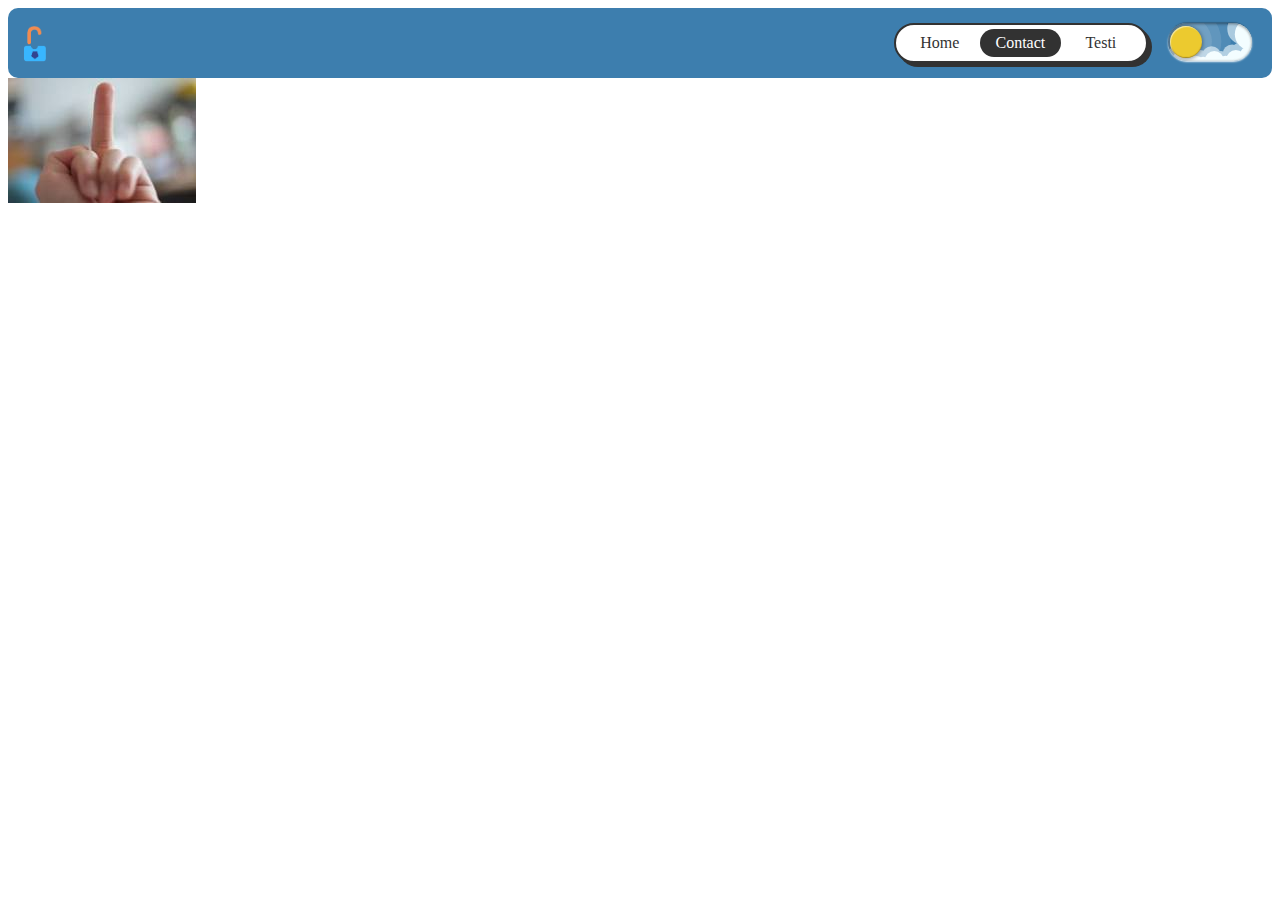
==== contact.html @ 07e21311 "1.0.2" ====
<!DOCTYPE html>
<html lang="en">

<head>
    <meta charset="UTF-8">
    <meta name="viewport" content="width=device-width, initial-scale=1.0">
    <link rel="icon" href="/img/logo.png" type="image/x-icon">
    <title>Jasa Informatika</title>
    <link href="/css/style.css" rel="stylesheet">
    <script src="/js/app.js"></script>
</head>

<body>
    <header class="header">
        <img class="logo" src="/img/icon.png" alt="" height="50" width="50">
        <div class="header-container">

            </div>
            <div class="dark-mode-button">
                <label class="theme-switch">
                    <input id="theme-switch" type="checkbox" class="theme-switch__checkbox">
                    <div class="theme-switch__container">
                        <div class="theme-switch__clouds"></div>
                        <div class="theme-switch__stars-container">
                            <svg xmlns="http://www.w3.org/2000/svg" viewBox="0 0 144 55" fill="none">
                                <path fill-rule="evenodd" clip-rule="evenodd"
                                    d="M135.831 3.00688C135.055 3.85027 134.111 4.29946 133 4.35447C134.111 4.40947 135.055 4.85867 135.831 5.71123C136.607 6.55462 136.996 7.56303 136.996 8.72727C136.996 7.95722 137.172 7.25134 137.525 6.59129C137.886 5.93124 138.372 5.39954 138.98 5.00535C139.598 4.60199 140.268 4.39114 141 4.35447C139.88 4.2903 138.936 3.85027 138.16 3.00688C137.384 2.16348 136.996 1.16425 136.996 0C136.996 1.16425 136.607 2.16348 135.831 3.00688ZM31 23.3545C32.1114 23.2995 33.0551 22.8503 33.8313 22.0069C34.6075 21.1635 34.9956 20.1642 34.9956 19C34.9956 20.1642 35.3837 21.1635 36.1599 22.0069C36.9361 22.8503 37.8798 23.2903 39 23.3545C38.2679 23.3911 37.5976 23.602 36.9802 24.0053C36.3716 24.3995 35.8864 24.9312 35.5248 25.5913C35.172 26.2513 34.9956 26.9572 34.9956 27.7273C34.9956 26.563 34.6075 25.5546 33.8313 24.7112C33.0551 23.8587 32.1114 23.4095 31 23.3545ZM0 36.3545C1.11136 36.2995 2.05513 35.8503 2.83131 35.0069C3.6075 34.1635 3.99559 33.1642 3.99559 32C3.99559 33.1642 4.38368 34.1635 5.15987 35.0069C5.93605 35.8503 6.87982 36.2903 8 36.3545C7.26792 36.3911 6.59757 36.602 5.98015 37.0053C5.37155 37.3995 4.88644 37.9312 4.52481 38.5913C4.172 39.2513 3.99559 39.9572 3.99559 40.7273C3.99559 39.563 3.6075 38.5546 2.83131 37.7112C2.05513 36.8587 1.11136 36.4095 0 36.3545ZM56.8313 24.0069C56.0551 24.8503 55.1114 25.2995 54 25.3545C55.1114 25.4095 56.0551 25.8587 56.8313 26.7112C57.6075 27.5546 57.9956 28.563 57.9956 29.7273C57.9956 28.9572 58.172 28.2513 58.5248 27.5913C58.8864 26.9312 59.3716 26.3995 59.9802 26.0053C60.5976 25.602 61.2679 25.3911 62 25.3545C60.8798 25.2903 59.9361 24.8503 59.1599 24.0069C58.3837 23.1635 57.9956 22.1642 57.9956 21C57.9956 22.1642 57.6075 23.1635 56.8313 24.0069ZM81 25.3545C82.1114 25.2995 83.0551 24.8503 83.8313 24.0069C84.6075 23.1635 84.9956 22.1642 84.9956 21C84.9956 22.1642 85.3837 23.1635 86.1599 24.0069C86.9361 24.8503 87.8798 25.2903 89 25.3545C88.2679 25.3911 87.5976 25.602 86.9802 26.0053C86.3716 26.3995 85.8864 26.9312 85.5248 27.5913C85.172 28.2513 84.9956 28.9572 84.9956 29.7273C84.9956 28.563 84.6075 27.5546 83.8313 26.7112C83.0551 25.8587 82.1114 25.4095 81 25.3545ZM136 36.3545C137.111 36.2995 138.055 35.8503 138.831 35.0069C139.607 34.1635 139.996 33.1642 139.996 32C139.996 33.1642 140.384 34.1635 141.16 35.0069C141.936 35.8503 142.88 36.2903 144 36.3545C143.268 36.3911 142.598 36.602 141.98 37.0053C141.372 37.3995 140.886 37.9312 140.525 38.5913C140.172 39.2513 139.996 39.9572 139.996 40.7273C139.996 39.563 139.607 38.5546 138.831 37.7112C138.055 36.8587 137.111 36.4095 136 36.3545ZM101.831 49.0069C101.055 49.8503 100.111 50.2995 99 50.3545C100.111 50.4095 101.055 50.8587 101.831 51.7112C102.607 52.5546 102.996 53.563 102.996 54.7273C102.996 53.9572 103.172 53.2513 103.525 52.5913C103.886 51.9312 104.372 51.3995 104.98 51.0053C105.598 50.602 106.268 50.3911 107 50.3545C105.88 50.2903 104.936 49.8503 104.16 49.0069C103.384 48.1635 102.996 47.1642 102.996 46C102.996 47.1642 102.607 48.1635 101.831 49.0069Z"
                                    fill="currentColor"></path>
                            </svg>
                        </div>
                        <div class="theme-switch__circle-container">
                            <div class="theme-switch__sun-moon-container">
                                <div class="theme-switch__moon">
                                    <div class="theme-switch__spot"></div>
                                    <div class="theme-switch__spot"></div>
                                    <div class="theme-switch__spot"></div>
                                </div>
                            </div>
                        </div>
                    </div>
                </label>
            </div><div class="option-button">
                <div class="wrapper">
                    <div class="option" id="homeBtn">
                        <input class="input" type="radio" name="btn" value="option1" >
                        <label class="btn">
                            <span class="span">Home</span>
                        </label>
                    </div>
                    <div class="option" id="contactBtn">
                        <input class="input" type="radio" name="btn" value="option2" checked>
                        <label class="btn">
                            <span class="span">Contact</span>
                        </label>
                    </div>
                    <div class="option" id="testiBtn">
                        <input class="input" type="radio" name="btn" value="option3">
                        <label class="btn">
                            <span class="span">Testi</span>
                        </label>
                    </div>
                </div>
            </div>
            
        </div>
        
        <!--SCRIPT OPSI HEADER  -->
    <script>
        document.getElementById("homeBtn").addEventListener("click", function() {
            window.location.href = "home.html";
        });
    
        document.getElementById("contactBtn").addEventListener("click", function() {
            window.location.href = "contact.html";
        });
    
        document.getElementById("testiBtn").addEventListener("click", function() {
            window.location.href = "testi.html";
        });
    </script>
    
    </header>
     <img src="[data-uri]">
</body>

</html>
---- css/style.css ----
.dark-mode {
    background-color: #1D1F2C;
    color: #ffffff;
}

.header {
    height: 70px;
    background-color: #3D7EAE;
    border-radius: 10px;
}

.header-container {
    float: right;
}

.logo {
    margin-right: 20px;
    margin-top: 10px;
}

.option-button {
    float: right;
    margin-right: 20px;

}

.wrapper {
    --font-color-dark: #323232;
    --font-color-light: #FFF;
    --bg-color: #fff;
    --main-color: #323232;
    position: relative;
    width: 250px;
    height: 36px;
    background-color: var(--bg-color);
    border: 2px solid var(--main-color);
    border-radius: 34px;
    display: flex;
    flex-direction: row;
    box-shadow: 4px 4px var(--main-color);
    margin-top: 15px;
}

.option {
    width: 80.5px;
    height: 28px;
    position: relative;
    top: 4px;
    left: 4px;
}

.input {
    width: 100%;
    height: 100%;
    position: absolute;
    left: 0;
    top: 0;
    appearance: none;
    cursor: pointer;
}

.btn {
    width: 100%;
    height: 100%;
    background-color: var(--bg-color);
    border-radius: 50px;
    display: flex;
    justify-content: center;
    align-items: center;
}

.span {
    color: var(--font-color-dark);
}

.input:checked+.btn {
    background-color: var(--main-color);
}

.input:checked+.btn .span {
    color: var(--font-color-light);
}

.dark-mode-button {
    float: right;
    margin-right: 20px;
    margin-top: 15px;
}

.theme-switch {
    --toggle-size: 15px;
    /* the size is adjusted using font-size,
       this is not transform scale,
       so you can choose any size */
    --container-width: 5.625em;
    --container-height: 2.5em;
    --container-radius: 6.25em;
    /* radius 0 - minecraft mode :) */
    --container-light-bg: #3D7EAE;
    --container-night-bg: #1D1F2C;
    --circle-container-diameter: 3.375em;
    --sun-moon-diameter: 2.125em;
    --sun-bg: #ECCA2F;
    --moon-bg: #C4C9D1;
    --spot-color: #959DB1;
    --circle-container-offset: calc((var(--circle-container-diameter) - var(--container-height)) / 2 * -1);
    --stars-color: #fff;
    --clouds-color: #F3FDFF;
    --back-clouds-color: #AACADF;
    --transition: .5s cubic-bezier(0, -0.02, 0.4, 1.25);
    --circle-transition: .3s cubic-bezier(0, -0.02, 0.35, 1.17);
}

.theme-switch,
.theme-switch *,
.theme-switch *::before,
.theme-switch *::after {
    -webkit-box-sizing: border-box;
    box-sizing: border-box;
    margin: 0;
    padding: 0;
    font-size: var(--toggle-size);
}

.theme-switch__container {
    width: var(--container-width);
    height: var(--container-height);
    background-color: var(--container-light-bg);
    border-radius: var(--container-radius);
    overflow: hidden;
    cursor: pointer;
    -webkit-box-shadow: 0em -0.062em 0.062em rgba(0, 0, 0, 0.25), 0em 0.062em 0.125em rgba(255, 255, 255, 0.94);
    box-shadow: 0em -0.062em 0.062em rgba(0, 0, 0, 0.25), 0em 0.062em 0.125em rgba(255, 255, 255, 0.94);
    -webkit-transition: var(--transition);
    -o-transition: var(--transition);
    transition: var(--transition);
    position: relative;
}

.theme-switch__container::before {
    content: "";
    position: absolute;
    z-index: 1;
    inset: 0;
    -webkit-box-shadow: 0em 0.05em 0.187em rgba(0, 0, 0, 0.25) inset, 0em 0.05em 0.187em rgba(0, 0, 0, 0.25) inset;
    box-shadow: 0em 0.05em 0.187em rgba(0, 0, 0, 0.25) inset, 0em 0.05em 0.187em rgba(0, 0, 0, 0.25) inset;
    border-radius: var(--container-radius)
}

.theme-switch__checkbox {
    display: none;
}

.theme-switch__circle-container {
    width: var(--circle-container-diameter);
    height: var(--circle-container-diameter);
    background-color: rgba(255, 255, 255, 0.1);
    position: absolute;
    left: var(--circle-container-offset);
    top: var(--circle-container-offset);
    border-radius: var(--container-radius);
    -webkit-box-shadow: inset 0 0 0 3.375em rgba(255, 255, 255, 0.1), inset 0 0 0 3.375em rgba(255, 255, 255, 0.1), 0 0 0 0.625em rgba(255, 255, 255, 0.1), 0 0 0 1.25em rgba(255, 255, 255, 0.1);
    box-shadow: inset 0 0 0 3.375em rgba(255, 255, 255, 0.1), inset 0 0 0 3.375em rgba(255, 255, 255, 0.1), 0 0 0 0.625em rgba(255, 255, 255, 0.1), 0 0 0 1.25em rgba(255, 255, 255, 0.1);
    display: -webkit-box;
    display: -ms-flexbox;
    display: flex;
    -webkit-transition: var(--circle-transition);
    -o-transition: var(--circle-transition);
    transition: var(--circle-transition);
    pointer-events: none;
}

.theme-switch__sun-moon-container {
    pointer-events: auto;
    position: relative;
    z-index: 2;
    width: var(--sun-moon-diameter);
    height: var(--sun-moon-diameter);
    margin: auto;
    border-radius: var(--container-radius);
    background-color: var(--sun-bg);
    -webkit-box-shadow: 0.062em 0.062em 0.062em 0em rgba(254, 255, 239, 0.61) inset, 0em -0.062em 0.062em 0em #a1872a inset;
    box-shadow: 0.062em 0.062em 0.062em 0em rgba(254, 255, 239, 0.61) inset, 0em -0.062em 0.062em 0em #a1872a inset;
    -webkit-filter: drop-shadow(0.062em 0.125em 0.125em rgba(0, 0, 0, 0.25)) drop-shadow(0em 0.062em 0.125em rgba(0, 0, 0, 0.25));
    filter: drop-shadow(0.062em 0.125em 0.125em rgba(0, 0, 0, 0.25)) drop-shadow(0em 0.062em 0.125em rgba(0, 0, 0, 0.25));
    overflow: hidden;
    -webkit-transition: var(--transition);
    -o-transition: var(--transition);
    transition: var(--transition);
}

.theme-switch__moon {
    -webkit-transform: translateX(100%);
    -ms-transform: translateX(100%);
    transform: translateX(100%);
    width: 100%;
    height: 100%;
    background-color: var(--moon-bg);
    border-radius: inherit;
    -webkit-box-shadow: 0.062em 0.062em 0.062em 0em rgba(254, 255, 239, 0.61) inset, 0em -0.062em 0.062em 0em #969696 inset;
    box-shadow: 0.062em 0.062em 0.062em 0em rgba(254, 255, 239, 0.61) inset, 0em -0.062em 0.062em 0em #969696 inset;
    -webkit-transition: var(--transition);
    -o-transition: var(--transition);
    transition: var(--transition);
    position: relative;
}

.theme-switch__spot {
    position: absolute;
    top: 0.75em;
    left: 0.312em;
    width: 0.75em;
    height: 0.75em;
    border-radius: var(--container-radius);
    background-color: var(--spot-color);
    -webkit-box-shadow: 0em 0.0312em 0.062em rgba(0, 0, 0, 0.25) inset;
    box-shadow: 0em 0.0312em 0.062em rgba(0, 0, 0, 0.25) inset;
}

.theme-switch__spot:nth-of-type(2) {
    width: 0.375em;
    height: 0.375em;
    top: 0.937em;
    left: 1.375em;
}

.theme-switch__spot:nth-last-of-type(3) {
    width: 0.25em;
    height: 0.25em;
    top: 0.312em;
    left: 0.812em;
}

.theme-switch__clouds {
    width: 1.25em;
    height: 1.25em;
    background-color: var(--clouds-color);
    border-radius: var(--container-radius);
    position: absolute;
    bottom: -0.625em;
    left: 0.312em;
    -webkit-box-shadow: 0.937em 0.312em var(--clouds-color), -0.312em -0.312em var(--back-clouds-color), 1.437em 0.375em var(--clouds-color), 0.5em -0.125em var(--back-clouds-color), 2.187em 0 var(--clouds-color), 1.25em -0.062em var(--back-clouds-color), 2.937em 0.312em var(--clouds-color), 2em -0.312em var(--back-clouds-color), 3.625em -0.062em var(--clouds-color), 2.625em 0em var(--back-clouds-color), 4.5em -0.312em var(--clouds-color), 3.375em -0.437em var(--back-clouds-color), 4.625em -1.75em 0 0.437em var(--clouds-color), 4em -0.625em var(--back-clouds-color), 4.125em -2.125em 0 0.437em var(--back-clouds-color);
    box-shadow: 0.937em 0.312em var(--clouds-color), -0.312em -0.312em var(--back-clouds-color), 1.437em 0.375em var(--clouds-color), 0.5em -0.125em var(--back-clouds-color), 2.187em 0 var(--clouds-color), 1.25em -0.062em var(--back-clouds-color), 2.937em 0.312em var(--clouds-color), 2em -0.312em var(--back-clouds-color), 3.625em -0.062em var(--clouds-color), 2.625em 0em var(--back-clouds-color), 4.5em -0.312em var(--clouds-color), 3.375em -0.437em var(--back-clouds-color), 4.625em -1.75em 0 0.437em var(--clouds-color), 4em -0.625em var(--back-clouds-color), 4.125em -2.125em 0 0.437em var(--back-clouds-color);
    -webkit-transition: 0.5s cubic-bezier(0, -0.02, 0.4, 1.25);
    -o-transition: 0.5s cubic-bezier(0, -0.02, 0.4, 1.25);
    transition: 0.5s cubic-bezier(0, -0.02, 0.4, 1.25);
}

.theme-switch__stars-container {
    position: absolute;
    color: var(--stars-color);
    top: -100%;
    left: 0.312em;
    width: 2.75em;
    height: auto;
    -webkit-transition: var(--transition);
    -o-transition: var(--transition);
    transition: var(--transition);
}

/* actions */

.theme-switch__checkbox:checked+.theme-switch__container {
    background-color: var(--container-night-bg);
}

.theme-switch__checkbox:checked+.theme-switch__container .theme-switch__circle-container {
    left: calc(100% - var(--circle-container-offset) - var(--circle-container-diameter));
}

.theme-switch__checkbox:checked+.theme-switch__container .theme-switch__circle-container:hover {
    left: calc(100% - var(--circle-container-offset) - var(--circle-container-diameter) - 0.187em)
}

.theme-switch__circle-container:hover {
    left: calc(var(--circle-container-offset) + 0.187em);
}

.theme-switch__checkbox:checked+.theme-switch__container .theme-switch__moon {
    -webkit-transform: translate(0);
    -ms-transform: translate(0);
    transform: translate(0);
}

.theme-switch__checkbox:checked+.theme-switch__container .theme-switch__clouds {
    bottom: -4.062em;
}

.theme-switch__checkbox:checked+.theme-switch__container .theme-switch__stars-container {
    top: 50%;
    -webkit-transform: translateY(-50%);
    -ms-transform: translateY(-50%);
    transform: translateY(-50%);
}
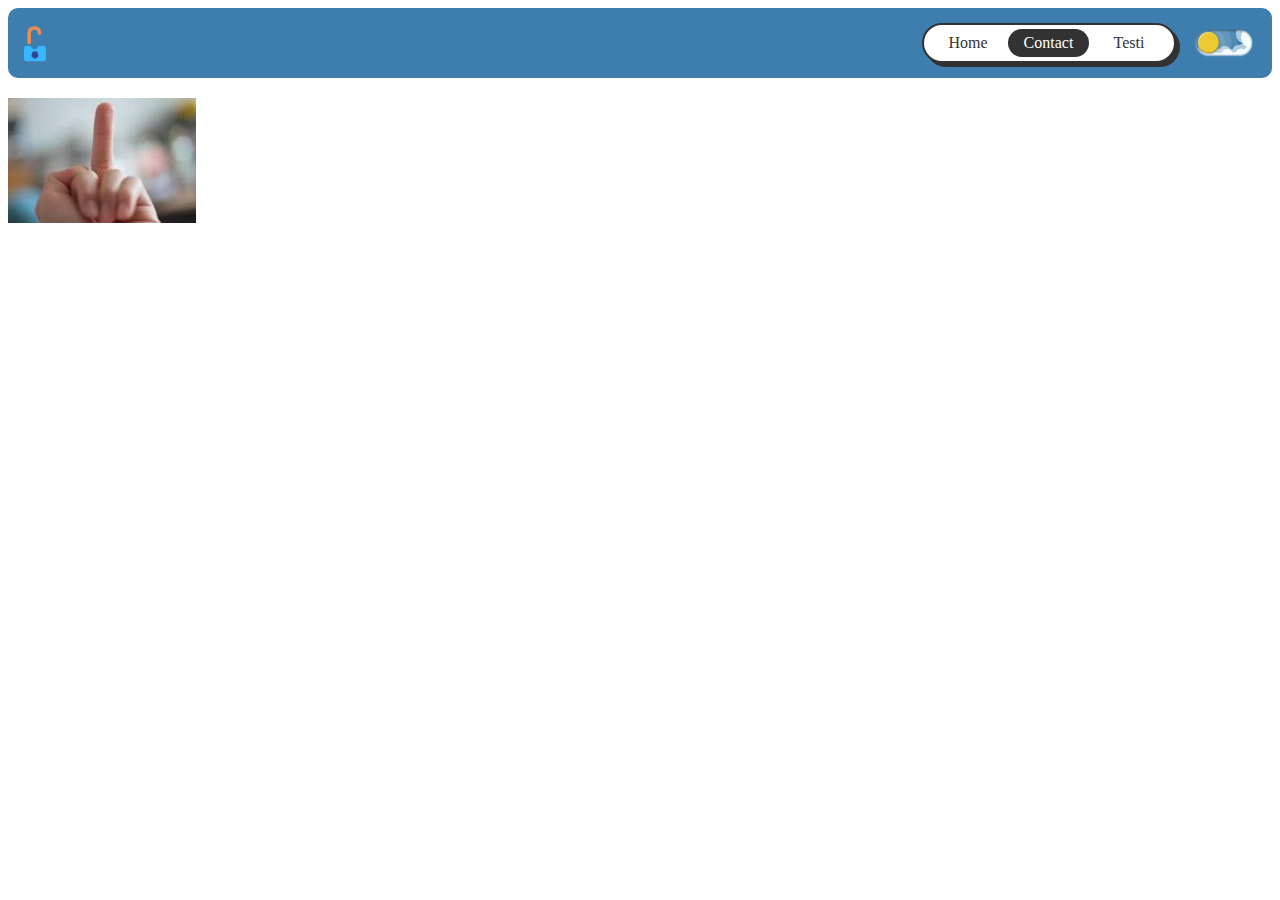
==== commit 847eee46: "1.0.2" ====
--- a/contact.html
+++ b/contact.html
@@ -15,72 +15,74 @@
         <img class="logo" src="/img/icon.png" alt="" height="50" width="50">
         <div class="header-container">
 
-            </div>
-            <div class="dark-mode-button">
-                <label class="theme-switch">
-                    <input id="theme-switch" type="checkbox" class="theme-switch__checkbox">
-                    <div class="theme-switch__container">
-                        <div class="theme-switch__clouds"></div>
-                        <div class="theme-switch__stars-container">
-                            <svg xmlns="http://www.w3.org/2000/svg" viewBox="0 0 144 55" fill="none">
-                                <path fill-rule="evenodd" clip-rule="evenodd"
-                                    d="M135.831 3.00688C135.055 3.85027 134.111 4.29946 133 4.35447C134.111 4.40947 135.055 4.85867 135.831 5.71123C136.607 6.55462 136.996 7.56303 136.996 8.72727C136.996 7.95722 137.172 7.25134 137.525 6.59129C137.886 5.93124 138.372 5.39954 138.98 5.00535C139.598 4.60199 140.268 4.39114 141 4.35447C139.88 4.2903 138.936 3.85027 138.16 3.00688C137.384 2.16348 136.996 1.16425 136.996 0C136.996 1.16425 136.607 2.16348 135.831 3.00688ZM31 23.3545C32.1114 23.2995 33.0551 22.8503 33.8313 22.0069C34.6075 21.1635 34.9956 20.1642 34.9956 19C34.9956 20.1642 35.3837 21.1635 36.1599 22.0069C36.9361 22.8503 37.8798 23.2903 39 23.3545C38.2679 23.3911 37.5976 23.602 36.9802 24.0053C36.3716 24.3995 35.8864 24.9312 35.5248 25.5913C35.172 26.2513 34.9956 26.9572 34.9956 27.7273C34.9956 26.563 34.6075 25.5546 33.8313 24.7112C33.0551 23.8587 32.1114 23.4095 31 23.3545ZM0 36.3545C1.11136 36.2995 2.05513 35.8503 2.83131 35.0069C3.6075 34.1635 3.99559 33.1642 3.99559 32C3.99559 33.1642 4.38368 34.1635 5.15987 35.0069C5.93605 35.8503 6.87982 36.2903 8 36.3545C7.26792 36.3911 6.59757 36.602 5.98015 37.0053C5.37155 37.3995 4.88644 37.9312 4.52481 38.5913C4.172 39.2513 3.99559 39.9572 3.99559 40.7273C3.99559 39.563 3.6075 38.5546 2.83131 37.7112C2.05513 36.8587 1.11136 36.4095 0 36.3545ZM56.8313 24.0069C56.0551 24.8503 55.1114 25.2995 54 25.3545C55.1114 25.4095 56.0551 25.8587 56.8313 26.7112C57.6075 27.5546 57.9956 28.563 57.9956 29.7273C57.9956 28.9572 58.172 28.2513 58.5248 27.5913C58.8864 26.9312 59.3716 26.3995 59.9802 26.0053C60.5976 25.602 61.2679 25.3911 62 25.3545C60.8798 25.2903 59.9361 24.8503 59.1599 24.0069C58.3837 23.1635 57.9956 22.1642 57.9956 21C57.9956 22.1642 57.6075 23.1635 56.8313 24.0069ZM81 25.3545C82.1114 25.2995 83.0551 24.8503 83.8313 24.0069C84.6075 23.1635 84.9956 22.1642 84.9956 21C84.9956 22.1642 85.3837 23.1635 86.1599 24.0069C86.9361 24.8503 87.8798 25.2903 89 25.3545C88.2679 25.3911 87.5976 25.602 86.9802 26.0053C86.3716 26.3995 85.8864 26.9312 85.5248 27.5913C85.172 28.2513 84.9956 28.9572 84.9956 29.7273C84.9956 28.563 84.6075 27.5546 83.8313 26.7112C83.0551 25.8587 82.1114 25.4095 81 25.3545ZM136 36.3545C137.111 36.2995 138.055 35.8503 138.831 35.0069C139.607 34.1635 139.996 33.1642 139.996 32C139.996 33.1642 140.384 34.1635 141.16 35.0069C141.936 35.8503 142.88 36.2903 144 36.3545C143.268 36.3911 142.598 36.602 141.98 37.0053C141.372 37.3995 140.886 37.9312 140.525 38.5913C140.172 39.2513 139.996 39.9572 139.996 40.7273C139.996 39.563 139.607 38.5546 138.831 37.7112C138.055 36.8587 137.111 36.4095 136 36.3545ZM101.831 49.0069C101.055 49.8503 100.111 50.2995 99 50.3545C100.111 50.4095 101.055 50.8587 101.831 51.7112C102.607 52.5546 102.996 53.563 102.996 54.7273C102.996 53.9572 103.172 53.2513 103.525 52.5913C103.886 51.9312 104.372 51.3995 104.98 51.0053C105.598 50.602 106.268 50.3911 107 50.3545C105.88 50.2903 104.936 49.8503 104.16 49.0069C103.384 48.1635 102.996 47.1642 102.996 46C102.996 47.1642 102.607 48.1635 101.831 49.0069Z"
-                                    fill="currentColor"></path>
-                            </svg>
-                        </div>
-                        <div class="theme-switch__circle-container">
-                            <div class="theme-switch__sun-moon-container">
-                                <div class="theme-switch__moon">
-                                    <div class="theme-switch__spot"></div>
-                                    <div class="theme-switch__spot"></div>
-                                    <div class="theme-switch__spot"></div>
-                                </div>
+        </div>
+        <div class="dark-mode-button">
+            <label class="theme-switch">
+                <input id="theme-switch" type="checkbox" class="theme-switch__checkbox">
+                <div class="theme-switch__container">
+                    <div class="theme-switch__clouds"></div>
+                    <div class="theme-switch__stars-container">
+                        <svg xmlns="http://www.w3.org/2000/svg" viewBox="0 0 144 55" fill="none">
+                            <path fill-rule="evenodd" clip-rule="evenodd"
+                                d="M135.831 3.00688C135.055 3.85027 134.111 4.29946 133 4.35447C134.111 4.40947 135.055 4.85867 135.831 5.71123C136.607 6.55462 136.996 7.56303 136.996 8.72727C136.996 7.95722 137.172 7.25134 137.525 6.59129C137.886 5.93124 138.372 5.39954 138.98 5.00535C139.598 4.60199 140.268 4.39114 141 4.35447C139.88 4.2903 138.936 3.85027 138.16 3.00688C137.384 2.16348 136.996 1.16425 136.996 0C136.996 1.16425 136.607 2.16348 135.831 3.00688ZM31 23.3545C32.1114 23.2995 33.0551 22.8503 33.8313 22.0069C34.6075 21.1635 34.9956 20.1642 34.9956 19C34.9956 20.1642 35.3837 21.1635 36.1599 22.0069C36.9361 22.8503 37.8798 23.2903 39 23.3545C38.2679 23.3911 37.5976 23.602 36.9802 24.0053C36.3716 24.3995 35.8864 24.9312 35.5248 25.5913C35.172 26.2513 34.9956 26.9572 34.9956 27.7273C34.9956 26.563 34.6075 25.5546 33.8313 24.7112C33.0551 23.8587 32.1114 23.4095 31 23.3545ZM0 36.3545C1.11136 36.2995 2.05513 35.8503 2.83131 35.0069C3.6075 34.1635 3.99559 33.1642 3.99559 32C3.99559 33.1642 4.38368 34.1635 5.15987 35.0069C5.93605 35.8503 6.87982 36.2903 8 36.3545C7.26792 36.3911 6.59757 36.602 5.98015 37.0053C5.37155 37.3995 4.88644 37.9312 4.52481 38.5913C4.172 39.2513 3.99559 39.9572 3.99559 40.7273C3.99559 39.563 3.6075 38.5546 2.83131 37.7112C2.05513 36.8587 1.11136 36.4095 0 36.3545ZM56.8313 24.0069C56.0551 24.8503 55.1114 25.2995 54 25.3545C55.1114 25.4095 56.0551 25.8587 56.8313 26.7112C57.6075 27.5546 57.9956 28.563 57.9956 29.7273C57.9956 28.9572 58.172 28.2513 58.5248 27.5913C58.8864 26.9312 59.3716 26.3995 59.9802 26.0053C60.5976 25.602 61.2679 25.3911 62 25.3545C60.8798 25.2903 59.9361 24.8503 59.1599 24.0069C58.3837 23.1635 57.9956 22.1642 57.9956 21C57.9956 22.1642 57.6075 23.1635 56.8313 24.0069ZM81 25.3545C82.1114 25.2995 83.0551 24.8503 83.8313 24.0069C84.6075 23.1635 84.9956 22.1642 84.9956 21C84.9956 22.1642 85.3837 23.1635 86.1599 24.0069C86.9361 24.8503 87.8798 25.2903 89 25.3545C88.2679 25.3911 87.5976 25.602 86.9802 26.0053C86.3716 26.3995 85.8864 26.9312 85.5248 27.5913C85.172 28.2513 84.9956 28.9572 84.9956 29.7273C84.9956 28.563 84.6075 27.5546 83.8313 26.7112C83.0551 25.8587 82.1114 25.4095 81 25.3545ZM136 36.3545C137.111 36.2995 138.055 35.8503 138.831 35.0069C139.607 34.1635 139.996 33.1642 139.996 32C139.996 33.1642 140.384 34.1635 141.16 35.0069C141.936 35.8503 142.88 36.2903 144 36.3545C143.268 36.3911 142.598 36.602 141.98 37.0053C141.372 37.3995 140.886 37.9312 140.525 38.5913C140.172 39.2513 139.996 39.9572 139.996 40.7273C139.996 39.563 139.607 38.5546 138.831 37.7112C138.055 36.8587 137.111 36.4095 136 36.3545ZM101.831 49.0069C101.055 49.8503 100.111 50.2995 99 50.3545C100.111 50.4095 101.055 50.8587 101.831 51.7112C102.607 52.5546 102.996 53.563 102.996 54.7273C102.996 53.9572 103.172 53.2513 103.525 52.5913C103.886 51.9312 104.372 51.3995 104.98 51.0053C105.598 50.602 106.268 50.3911 107 50.3545C105.88 50.2903 104.936 49.8503 104.16 49.0069C103.384 48.1635 102.996 47.1642 102.996 46C102.996 47.1642 102.607 48.1635 101.831 49.0069Z"
+                                fill="currentColor"></path>
+                        </svg>
+                    </div>
+                    <div class="theme-switch__circle-container">
+                        <div class="theme-switch__sun-moon-container">
+                            <div class="theme-switch__moon">
+                                <div class="theme-switch__spot"></div>
+                                <div class="theme-switch__spot"></div>
+                                <div class="theme-switch__spot"></div>
                             </div>
                         </div>
                     </div>
-                </label>
-            </div><div class="option-button">
-                <div class="wrapper">
-                    <div class="option" id="homeBtn">
-                        <input class="input" type="radio" name="btn" value="option1" >
-                        <label class="btn">
-                            <span class="span">Home</span>
-                        </label>
-                    </div>
-                    <div class="option" id="contactBtn">
-                        <input class="input" type="radio" name="btn" value="option2" checked>
-                        <label class="btn">
-                            <span class="span">Contact</span>
-                        </label>
-                    </div>
-                    <div class="option" id="testiBtn">
-                        <input class="input" type="radio" name="btn" value="option3">
-                        <label class="btn">
-                            <span class="span">Testi</span>
-                        </label>
-                    </div>
+                </div>
+            </label>
+        </div>
+        <div class="option-button">
+            <div class="wrapper">
+                <div class="option" id="homeBtn">
+                    <input class="input" type="radio" name="btn" value="option1">
+                    <label class="btn">
+                        <span class="span">Home</span>
+                    </label>
+                </div>
+                <div class="option" id="contactBtn">
+                    <input class="input" type="radio" name="btn" value="option2" checked>
+                    <label class="btn">
+                        <span class="span">Contact</span>
+                    </label>
+                </div>
+                <div class="option" id="testiBtn">
+                    <input class="input" type="radio" name="btn" value="option3">
+                    <label class="btn">
+                        <span class="span">Testi</span>
+                    </label>
                 </div>
             </div>
-            
         </div>
-        
+
+        </div>
+
         <!--SCRIPT OPSI HEADER  -->
-    <script>
-        document.getElementById("homeBtn").addEventListener("click", function() {
-            window.location.href = "home.html";
-        });
-    
-        document.getElementById("contactBtn").addEventListener("click", function() {
-            window.location.href = "contact.html";
-        });
-    
-        document.getElementById("testiBtn").addEventListener("click", function() {
-            window.location.href = "testi.html";
-        });
-    </script>
-    
+        <script>
+            document.getElementById("homeBtn").addEventListener("click", function () {
+                window.location.href = "home.html";
+            });
+
+            document.getElementById("contactBtn").addEventListener("click", function () {
+                window.location.href = "contact.html";
+            });
+
+            document.getElementById("testiBtn").addEventListener("click", function () {
+                window.location.href = "testi.html";
+            });
+        </script>
+
     </header>
-     <img src="[data-uri]">
+    <img
+        src="[data-uri]">
 </body>
 
 </html>--- a/css/style.css
+++ b/css/style.css
@@ -7,6 +7,7 @@
     height: 70px;
     background-color: #3D7EAE;
     border-radius: 10px;
+    margin-bottom: 20px;
 }
 
 .header-container {
@@ -84,11 +85,11 @@
 .dark-mode-button {
     float: right;
     margin-right: 20px;
-    margin-top: 15px;
+    margin-top: 22px;
 }
 
 .theme-switch {
-    --toggle-size: 15px;
+    --toggle-size: 10px;
     /* the size is adjusted using font-size,
        this is not transform scale,
        so you can choose any size */
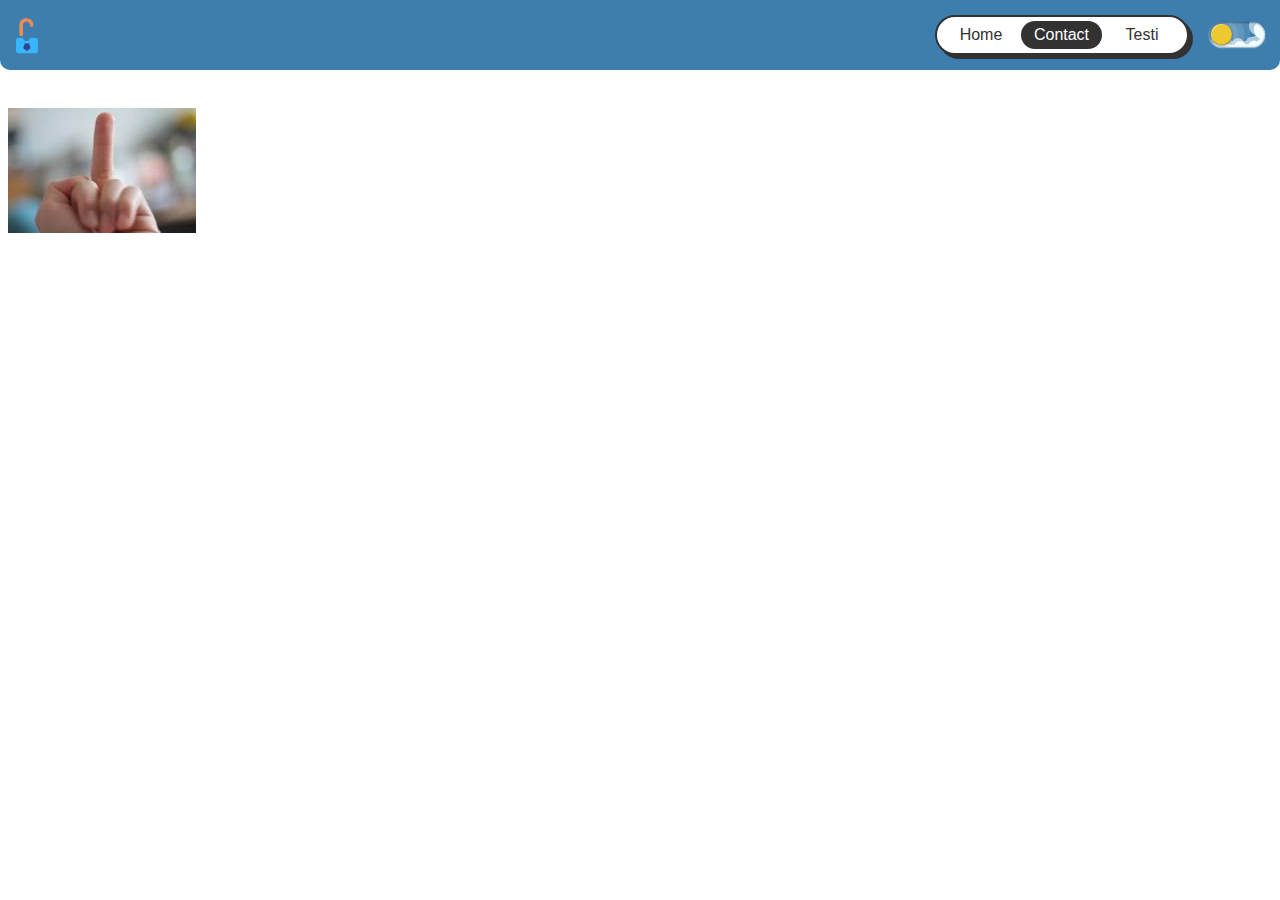
==== commit 38bb4154: "1.0.4" ====
--- a/contact.html
+++ b/contact.html
@@ -81,7 +81,7 @@
         </script>
 
     </header>
-    <img
+    <img class="fvck"
         src="[data-uri]">
 </body>
 
--- a/css/style.css
+++ b/css/style.css
@@ -1,3 +1,10 @@
+body{
+    font-family: Poppins, sans-serif;
+}
+
+.fvck{
+    margin-top: 100px;
+}
 .dark-mode {
     background-color: #1D1F2C;
     color: #ffffff;
@@ -6,16 +13,21 @@
 .header {
     height: 70px;
     background-color: #3D7EAE;
-    border-radius: 10px;
-    margin-bottom: 20px;
-}
+    border-bottom-left-radius: 10px;
+    border-bottom-right-radius: 10px;
+    position: fixed; 
+    top: 0;
+    left: 0;
+    right: 0;
+    z-index: 100;
+}
+
 
 .header-container {
     float: right;
 }
 
 .logo {
-    margin-right: 20px;
     margin-top: 10px;
 }
 
@@ -84,7 +96,7 @@
 
 .dark-mode-button {
     float: right;
-    margin-right: 20px;
+    margin-right: 15px;
     margin-top: 22px;
 }
 
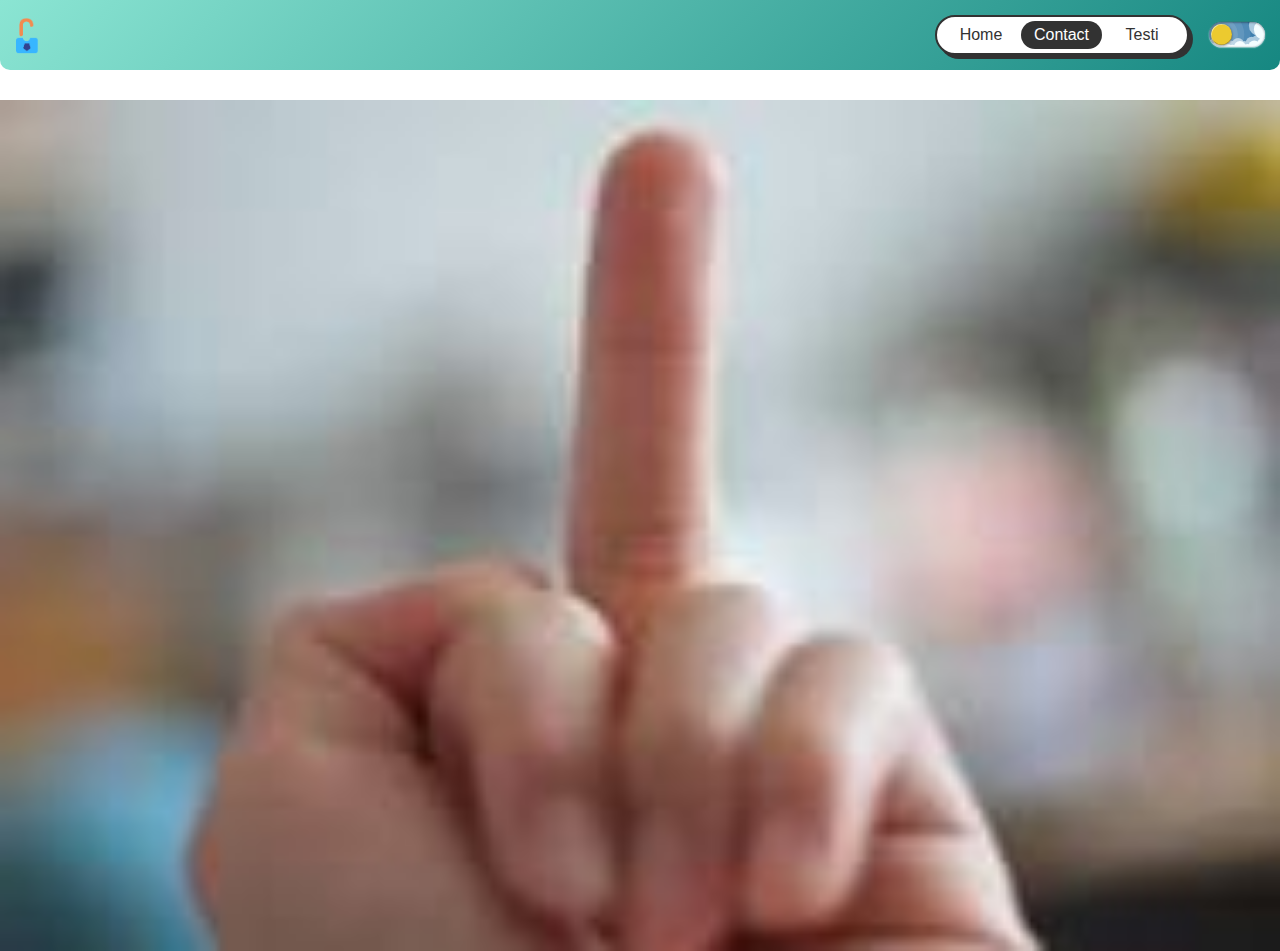
==== commit 84955ca2: "1.0.4" ====
--- a/contact.html
+++ b/contact.html
@@ -6,7 +6,9 @@
     <meta name="viewport" content="width=device-width, initial-scale=1.0">
     <link rel="icon" href="/img/logo.png" type="image/x-icon">
     <title>Jasa Informatika</title>
+    <link href="/css/header.css" rel="stylesheet">
     <link href="/css/style.css" rel="stylesheet">
+    <link href="/css/footer.css" rel="stylesheet">
     <script src="/js/app.js"></script>
 </head>
 
--- a/css/header.css
+++ b/css/header.css
@@ -0,0 +1,304 @@
+
+.fvck{
+    margin-top: 100px;
+}
+.dark-mode {
+    background-color: #1D1F2C;
+    color: #ffffff;
+}
+
+.header {   
+    height: 70px;
+    background-image: linear-gradient(135deg, #8be5d3 , #168781);
+    border-bottom-left-radius: 10px;
+    border-bottom-right-radius: 10px;
+    position: fixed; 
+    top: 0;
+    left: 0;
+    right: 0;
+    z-index: 2;
+}
+
+
+.header-container {
+    float: right;
+}
+
+.logo {
+    margin-top: 10px;
+}
+
+.option-button {
+    float: right;
+    margin-right: 20px;
+
+}
+
+.wrapper {
+    --font-color-dark: #323232;
+    --font-color-light: #FFF;
+    --bg-color: #fff;
+    --main-color: #323232;
+    position: relative;
+    width: 250px;
+    height: 36px;
+    background-color: var(--bg-color);
+    border: 2px solid var(--main-color);
+    border-radius: 34px;
+    display: flex;
+    flex-direction: row;
+    box-shadow: 4px 4px var(--main-color);
+    margin-top: 15px;
+}
+
+.option {
+    width: 80.5px;
+    height: 28px;
+    position: relative;
+    top: 4px;
+    left: 4px;
+}
+
+.input {
+    width: 100%;
+    height: 100%;
+    position: absolute;
+    left: 0;
+    top: 0;
+    appearance: none;
+    cursor: pointer;
+}
+
+.btn {
+    width: 100%;
+    height: 100%;
+    background-color: var(--bg-color);
+    border-radius: 50px;
+    display: flex;
+    justify-content: center;
+    align-items: center;
+}
+
+.span {
+    color: var(--font-color-dark);
+}
+
+.input:checked+.btn {
+    background-color: var(--main-color);
+}
+
+.input:checked+.btn .span {
+    color: var(--font-color-light);
+}
+
+.dark-mode-button {
+    float: right;
+    margin-right: 15px;
+    margin-top: 22px;
+}
+
+.theme-switch {
+    --toggle-size: 10px;
+    /* the size is adjusted using font-size,
+       this is not transform scale,
+       so you can choose any size */
+    --container-width: 5.625em;
+    --container-height: 2.5em;
+    --container-radius: 6.25em;
+    /* radius 0 - minecraft mode :) */
+    --container-light-bg: #3D7EAE;
+    --container-night-bg: #1D1F2C;
+    --circle-container-diameter: 3.375em;
+    --sun-moon-diameter: 2.125em;
+    --sun-bg: #ECCA2F;
+    --moon-bg: #C4C9D1;
+    --spot-color: #959DB1;
+    --circle-container-offset: calc((var(--circle-container-diameter) - var(--container-height)) / 2 * -1);
+    --stars-color: #fff;
+    --clouds-color: #F3FDFF;
+    --back-clouds-color: #AACADF;
+    --transition: .5s cubic-bezier(0, -0.02, 0.4, 1.25);
+    --circle-transition: .3s cubic-bezier(0, -0.02, 0.35, 1.17);
+}
+
+.theme-switch,
+.theme-switch *,
+.theme-switch *::before,
+.theme-switch *::after {
+    -webkit-box-sizing: border-box;
+    box-sizing: border-box;
+    margin: 0;
+    padding: 0;
+    font-size: var(--toggle-size);
+}
+
+.theme-switch__container {
+    width: var(--container-width);
+    height: var(--container-height);
+    background-color: var(--container-light-bg);
+    border-radius: var(--container-radius);
+    overflow: hidden;
+    cursor: pointer;
+    -webkit-box-shadow: 0em -0.062em 0.062em rgba(0, 0, 0, 0.25), 0em 0.062em 0.125em rgba(255, 255, 255, 0.94);
+    box-shadow: 0em -0.062em 0.062em rgba(0, 0, 0, 0.25), 0em 0.062em 0.125em rgba(255, 255, 255, 0.94);
+    -webkit-transition: var(--transition);
+    -o-transition: var(--transition);
+    transition: var(--transition);
+    position: relative;
+}
+
+.theme-switch__container::before {
+    content: "";
+    position: absolute;
+    z-index: 1;
+    inset: 0;
+    -webkit-box-shadow: 0em 0.05em 0.187em rgba(0, 0, 0, 0.25) inset, 0em 0.05em 0.187em rgba(0, 0, 0, 0.25) inset;
+    box-shadow: 0em 0.05em 0.187em rgba(0, 0, 0, 0.25) inset, 0em 0.05em 0.187em rgba(0, 0, 0, 0.25) inset;
+    border-radius: var(--container-radius)
+}
+
+.theme-switch__checkbox {
+    display: none;
+}
+
+.theme-switch__circle-container {
+    width: var(--circle-container-diameter);
+    height: var(--circle-container-diameter);
+    background-color: rgba(255, 255, 255, 0.1);
+    position: absolute;
+    left: var(--circle-container-offset);
+    top: var(--circle-container-offset);
+    border-radius: var(--container-radius);
+    -webkit-box-shadow: inset 0 0 0 3.375em rgba(255, 255, 255, 0.1), inset 0 0 0 3.375em rgba(255, 255, 255, 0.1), 0 0 0 0.625em rgba(255, 255, 255, 0.1), 0 0 0 1.25em rgba(255, 255, 255, 0.1);
+    box-shadow: inset 0 0 0 3.375em rgba(255, 255, 255, 0.1), inset 0 0 0 3.375em rgba(255, 255, 255, 0.1), 0 0 0 0.625em rgba(255, 255, 255, 0.1), 0 0 0 1.25em rgba(255, 255, 255, 0.1);
+    display: -webkit-box;
+    display: -ms-flexbox;
+    display: flex;
+    -webkit-transition: var(--circle-transition);
+    -o-transition: var(--circle-transition);
+    transition: var(--circle-transition);
+    pointer-events: none;
+}
+
+.theme-switch__sun-moon-container {
+    pointer-events: auto;
+    position: relative;
+    z-index: 2;
+    width: var(--sun-moon-diameter);
+    height: var(--sun-moon-diameter);
+    margin: auto;
+    border-radius: var(--container-radius);
+    background-color: var(--sun-bg);
+    -webkit-box-shadow: 0.062em 0.062em 0.062em 0em rgba(254, 255, 239, 0.61) inset, 0em -0.062em 0.062em 0em #a1872a inset;
+    box-shadow: 0.062em 0.062em 0.062em 0em rgba(254, 255, 239, 0.61) inset, 0em -0.062em 0.062em 0em #a1872a inset;
+    -webkit-filter: drop-shadow(0.062em 0.125em 0.125em rgba(0, 0, 0, 0.25)) drop-shadow(0em 0.062em 0.125em rgba(0, 0, 0, 0.25));
+    filter: drop-shadow(0.062em 0.125em 0.125em rgba(0, 0, 0, 0.25)) drop-shadow(0em 0.062em 0.125em rgba(0, 0, 0, 0.25));
+    overflow: hidden;
+    -webkit-transition: var(--transition);
+    -o-transition: var(--transition);
+    transition: var(--transition);
+}
+
+.theme-switch__moon {
+    -webkit-transform: translateX(100%);
+    -ms-transform: translateX(100%);
+    transform: translateX(100%);
+    width: 100%;
+    height: 100%;
+    background-color: var(--moon-bg);
+    border-radius: inherit;
+    -webkit-box-shadow: 0.062em 0.062em 0.062em 0em rgba(254, 255, 239, 0.61) inset, 0em -0.062em 0.062em 0em #969696 inset;
+    box-shadow: 0.062em 0.062em 0.062em 0em rgba(254, 255, 239, 0.61) inset, 0em -0.062em 0.062em 0em #969696 inset;
+    -webkit-transition: var(--transition);
+    -o-transition: var(--transition);
+    transition: var(--transition);
+    position: relative;
+}
+
+.theme-switch__spot {
+    position: absolute;
+    top: 0.75em;
+    left: 0.312em;
+    width: 0.75em;
+    height: 0.75em;
+    border-radius: var(--container-radius);
+    background-color: var(--spot-color);
+    -webkit-box-shadow: 0em 0.0312em 0.062em rgba(0, 0, 0, 0.25) inset;
+    box-shadow: 0em 0.0312em 0.062em rgba(0, 0, 0, 0.25) inset;
+}
+
+.theme-switch__spot:nth-of-type(2) {
+    width: 0.375em;
+    height: 0.375em;
+    top: 0.937em;
+    left: 1.375em;
+}
+
+.theme-switch__spot:nth-last-of-type(3) {
+    width: 0.25em;
+    height: 0.25em;
+    top: 0.312em;
+    left: 0.812em;
+}
+
+.theme-switch__clouds {
+    width: 1.25em;
+    height: 1.25em;
+    background-color: var(--clouds-color);
+    border-radius: var(--container-radius);
+    position: absolute;
+    bottom: -0.625em;
+    left: 0.312em;
+    -webkit-box-shadow: 0.937em 0.312em var(--clouds-color), -0.312em -0.312em var(--back-clouds-color), 1.437em 0.375em var(--clouds-color), 0.5em -0.125em var(--back-clouds-color), 2.187em 0 var(--clouds-color), 1.25em -0.062em var(--back-clouds-color), 2.937em 0.312em var(--clouds-color), 2em -0.312em var(--back-clouds-color), 3.625em -0.062em var(--clouds-color), 2.625em 0em var(--back-clouds-color), 4.5em -0.312em var(--clouds-color), 3.375em -0.437em var(--back-clouds-color), 4.625em -1.75em 0 0.437em var(--clouds-color), 4em -0.625em var(--back-clouds-color), 4.125em -2.125em 0 0.437em var(--back-clouds-color);
+    box-shadow: 0.937em 0.312em var(--clouds-color), -0.312em -0.312em var(--back-clouds-color), 1.437em 0.375em var(--clouds-color), 0.5em -0.125em var(--back-clouds-color), 2.187em 0 var(--clouds-color), 1.25em -0.062em var(--back-clouds-color), 2.937em 0.312em var(--clouds-color), 2em -0.312em var(--back-clouds-color), 3.625em -0.062em var(--clouds-color), 2.625em 0em var(--back-clouds-color), 4.5em -0.312em var(--clouds-color), 3.375em -0.437em var(--back-clouds-color), 4.625em -1.75em 0 0.437em var(--clouds-color), 4em -0.625em var(--back-clouds-color), 4.125em -2.125em 0 0.437em var(--back-clouds-color);
+    -webkit-transition: 0.5s cubic-bezier(0, -0.02, 0.4, 1.25);
+    -o-transition: 0.5s cubic-bezier(0, -0.02, 0.4, 1.25);
+    transition: 0.5s cubic-bezier(0, -0.02, 0.4, 1.25);
+}
+
+.theme-switch__stars-container {
+    position: absolute;
+    color: var(--stars-color);
+    top: -100%;
+    left: 0.312em;
+    width: 2.75em;
+    height: auto;
+    -webkit-transition: var(--transition);
+    -o-transition: var(--transition);
+    transition: var(--transition);
+}
+
+/* actions */
+
+.theme-switch__checkbox:checked+.theme-switch__container {
+    background-color: var(--container-night-bg);
+}
+
+.theme-switch__checkbox:checked+.theme-switch__container .theme-switch__circle-container {
+    left: calc(100% - var(--circle-container-offset) - var(--circle-container-diameter));
+}
+
+.theme-switch__checkbox:checked+.theme-switch__container .theme-switch__circle-container:hover {
+    left: calc(100% - var(--circle-container-offset) - var(--circle-container-diameter) - 0.187em)
+}
+
+.theme-switch__circle-container:hover {
+    left: calc(var(--circle-container-offset) + 0.187em);
+}
+
+.theme-switch__checkbox:checked+.theme-switch__container .theme-switch__moon {
+    -webkit-transform: translate(0);
+    -ms-transform: translate(0);
+    transform: translate(0);
+}
+
+.theme-switch__checkbox:checked+.theme-switch__container .theme-switch__clouds {
+    bottom: -4.062em;
+}
+
+.theme-switch__checkbox:checked+.theme-switch__container .theme-switch__stars-container {
+    top: 50%;
+    -webkit-transform: translateY(-50%);
+    -ms-transform: translateY(-50%);
+    transform: translateY(-50%);
+}
--- a/css/style.css
+++ b/css/style.css
@@ -1,307 +1,98 @@
-body{
+body {
     font-family: Poppins, sans-serif;
+    margin: 0;
+    padding: 0; 
+    display: flex;
+    flex-direction: column;
+    min-height: 100vh; 
+
+.banner {
+    width: 100%;
+    height: 350px;
+    border-bottom-left-radius: 20px;
+    border-bottom-right-radius: 20px;
+    z-index: 0;
+    margin-top: 20px; 
 }
 
-.fvck{
-    margin-top: 100px;
+.carditem{
+    margin-top: 20px;
+    margin-bottom: 20px;
+    display: flex;
+    align-items: center;
+    justify-content: center;
 }
-.dark-mode {
-    background-color: #1D1F2C;
-    color: #ffffff;
-}
-
-.header {
-    height: 70px;
-    background-color: #3D7EAE;
-    border-bottom-left-radius: 10px;
-    border-bottom-right-radius: 10px;
-    position: fixed; 
-    top: 0;
-    left: 0;
-    right: 0;
-    z-index: 100;
-}
-
-
-.header-container {
-    float: right;
-}
-
-.logo {
-    margin-top: 10px;
-}
-
-.option-button {
-    float: right;
-    margin-right: 20px;
-
-}
-
-.wrapper {
-    --font-color-dark: #323232;
-    --font-color-light: #FFF;
-    --bg-color: #fff;
-    --main-color: #323232;
-    position: relative;
-    width: 250px;
-    height: 36px;
-    background-color: var(--bg-color);
-    border: 2px solid var(--main-color);
-    border-radius: 34px;
-    display: flex;
-    flex-direction: row;
-    box-shadow: 4px 4px var(--main-color);
-    margin-top: 15px;
-}
-
-.option {
-    width: 80.5px;
-    height: 28px;
-    position: relative;
-    top: 4px;
-    left: 4px;
-}
-
-.input {
+.card {
+    width: 190px;
+    height: 254px;
+    color: white;
+    display: grid;
+    grid-template-columns: 1fr 1fr;
+    grid-template-rows: 1fr 1fr;
+    gap: 5px;
+    overflow: visible;
+  }
+  
+  .card .item {
+    border-radius: 10px;
     width: 100%;
     height: 100%;
-    position: absolute;
-    left: 0;
-    top: 0;
-    appearance: none;
-    cursor: pointer;
-}
-
-.btn {
-    width: 100%;
-    height: 100%;
-    background-color: var(--bg-color);
-    border-radius: 50px;
     display: flex;
+    flex-direction: column;
+    align-items: center;
     justify-content: center;
-    align-items: center;
-}
-
-.span {
-    color: var(--font-color-dark);
-}
-
-.input:checked+.btn {
-    background-color: var(--main-color);
-}
-
-.input:checked+.btn .span {
-    color: var(--font-color-light);
-}
-
-.dark-mode-button {
-    float: right;
-    margin-right: 15px;
-    margin-top: 22px;
-}
-
-.theme-switch {
-    --toggle-size: 10px;
-    /* the size is adjusted using font-size,
-       this is not transform scale,
-       so you can choose any size */
-    --container-width: 5.625em;
-    --container-height: 2.5em;
-    --container-radius: 6.25em;
-    /* radius 0 - minecraft mode :) */
-    --container-light-bg: #3D7EAE;
-    --container-night-bg: #1D1F2C;
-    --circle-container-diameter: 3.375em;
-    --sun-moon-diameter: 2.125em;
-    --sun-bg: #ECCA2F;
-    --moon-bg: #C4C9D1;
-    --spot-color: #959DB1;
-    --circle-container-offset: calc((var(--circle-container-diameter) - var(--container-height)) / 2 * -1);
-    --stars-color: #fff;
-    --clouds-color: #F3FDFF;
-    --back-clouds-color: #AACADF;
-    --transition: .5s cubic-bezier(0, -0.02, 0.4, 1.25);
-    --circle-transition: .3s cubic-bezier(0, -0.02, 0.35, 1.17);
-}
-
-.theme-switch,
-.theme-switch *,
-.theme-switch *::before,
-.theme-switch *::after {
-    -webkit-box-sizing: border-box;
-    box-sizing: border-box;
-    margin: 0;
-    padding: 0;
-    font-size: var(--toggle-size);
-}
-
-.theme-switch__container {
-    width: var(--container-width);
-    height: var(--container-height);
-    background-color: var(--container-light-bg);
-    border-radius: var(--container-radius);
-    overflow: hidden;
-    cursor: pointer;
-    -webkit-box-shadow: 0em -0.062em 0.062em rgba(0, 0, 0, 0.25), 0em 0.062em 0.125em rgba(255, 255, 255, 0.94);
-    box-shadow: 0em -0.062em 0.062em rgba(0, 0, 0, 0.25), 0em 0.062em 0.125em rgba(255, 255, 255, 0.94);
-    -webkit-transition: var(--transition);
-    -o-transition: var(--transition);
-    transition: var(--transition);
-    position: relative;
-}
-
-.theme-switch__container::before {
-    content: "";
-    position: absolute;
-    z-index: 1;
-    inset: 0;
-    -webkit-box-shadow: 0em 0.05em 0.187em rgba(0, 0, 0, 0.25) inset, 0em 0.05em 0.187em rgba(0, 0, 0, 0.25) inset;
-    box-shadow: 0em 0.05em 0.187em rgba(0, 0, 0, 0.25) inset, 0em 0.05em 0.187em rgba(0, 0, 0, 0.25) inset;
-    border-radius: var(--container-radius)
-}
-
-.theme-switch__checkbox {
-    display: none;
-}
-
-.theme-switch__circle-container {
-    width: var(--circle-container-diameter);
-    height: var(--circle-container-diameter);
-    background-color: rgba(255, 255, 255, 0.1);
-    position: absolute;
-    left: var(--circle-container-offset);
-    top: var(--circle-container-offset);
-    border-radius: var(--container-radius);
-    -webkit-box-shadow: inset 0 0 0 3.375em rgba(255, 255, 255, 0.1), inset 0 0 0 3.375em rgba(255, 255, 255, 0.1), 0 0 0 0.625em rgba(255, 255, 255, 0.1), 0 0 0 1.25em rgba(255, 255, 255, 0.1);
-    box-shadow: inset 0 0 0 3.375em rgba(255, 255, 255, 0.1), inset 0 0 0 3.375em rgba(255, 255, 255, 0.1), 0 0 0 0.625em rgba(255, 255, 255, 0.1), 0 0 0 1.25em rgba(255, 255, 255, 0.1);
-    display: -webkit-box;
-    display: -ms-flexbox;
-    display: flex;
-    -webkit-transition: var(--circle-transition);
-    -o-transition: var(--circle-transition);
-    transition: var(--circle-transition);
-    pointer-events: none;
-}
-
-.theme-switch__sun-moon-container {
-    pointer-events: auto;
-    position: relative;
-    z-index: 2;
-    width: var(--sun-moon-diameter);
-    height: var(--sun-moon-diameter);
-    margin: auto;
-    border-radius: var(--container-radius);
-    background-color: var(--sun-bg);
-    -webkit-box-shadow: 0.062em 0.062em 0.062em 0em rgba(254, 255, 239, 0.61) inset, 0em -0.062em 0.062em 0em #a1872a inset;
-    box-shadow: 0.062em 0.062em 0.062em 0em rgba(254, 255, 239, 0.61) inset, 0em -0.062em 0.062em 0em #a1872a inset;
-    -webkit-filter: drop-shadow(0.062em 0.125em 0.125em rgba(0, 0, 0, 0.25)) drop-shadow(0em 0.062em 0.125em rgba(0, 0, 0, 0.25));
-    filter: drop-shadow(0.062em 0.125em 0.125em rgba(0, 0, 0, 0.25)) drop-shadow(0em 0.062em 0.125em rgba(0, 0, 0, 0.25));
-    overflow: hidden;
-    -webkit-transition: var(--transition);
-    -o-transition: var(--transition);
-    transition: var(--transition);
-}
-
-.theme-switch__moon {
-    -webkit-transform: translateX(100%);
-    -ms-transform: translateX(100%);
-    transform: translateX(100%);
-    width: 100%;
-    height: 100%;
-    background-color: var(--moon-bg);
-    border-radius: inherit;
-    -webkit-box-shadow: 0.062em 0.062em 0.062em 0em rgba(254, 255, 239, 0.61) inset, 0em -0.062em 0.062em 0em #969696 inset;
-    box-shadow: 0.062em 0.062em 0.062em 0em rgba(254, 255, 239, 0.61) inset, 0em -0.062em 0.062em 0em #969696 inset;
-    -webkit-transition: var(--transition);
-    -o-transition: var(--transition);
-    transition: var(--transition);
-    position: relative;
-}
-
-.theme-switch__spot {
-    position: absolute;
-    top: 0.75em;
-    left: 0.312em;
-    width: 0.75em;
-    height: 0.75em;
-    border-radius: var(--container-radius);
-    background-color: var(--spot-color);
-    -webkit-box-shadow: 0em 0.0312em 0.062em rgba(0, 0, 0, 0.25) inset;
-    box-shadow: 0em 0.0312em 0.062em rgba(0, 0, 0, 0.25) inset;
-}
-
-.theme-switch__spot:nth-of-type(2) {
-    width: 0.375em;
-    height: 0.375em;
-    top: 0.937em;
-    left: 1.375em;
-}
-
-.theme-switch__spot:nth-last-of-type(3) {
-    width: 0.25em;
-    height: 0.25em;
-    top: 0.312em;
-    left: 0.812em;
-}
-
-.theme-switch__clouds {
-    width: 1.25em;
-    height: 1.25em;
-    background-color: var(--clouds-color);
-    border-radius: var(--container-radius);
-    position: absolute;
-    bottom: -0.625em;
-    left: 0.312em;
-    -webkit-box-shadow: 0.937em 0.312em var(--clouds-color), -0.312em -0.312em var(--back-clouds-color), 1.437em 0.375em var(--clouds-color), 0.5em -0.125em var(--back-clouds-color), 2.187em 0 var(--clouds-color), 1.25em -0.062em var(--back-clouds-color), 2.937em 0.312em var(--clouds-color), 2em -0.312em var(--back-clouds-color), 3.625em -0.062em var(--clouds-color), 2.625em 0em var(--back-clouds-color), 4.5em -0.312em var(--clouds-color), 3.375em -0.437em var(--back-clouds-color), 4.625em -1.75em 0 0.437em var(--clouds-color), 4em -0.625em var(--back-clouds-color), 4.125em -2.125em 0 0.437em var(--back-clouds-color);
-    box-shadow: 0.937em 0.312em var(--clouds-color), -0.312em -0.312em var(--back-clouds-color), 1.437em 0.375em var(--clouds-color), 0.5em -0.125em var(--back-clouds-color), 2.187em 0 var(--clouds-color), 1.25em -0.062em var(--back-clouds-color), 2.937em 0.312em var(--clouds-color), 2em -0.312em var(--back-clouds-color), 3.625em -0.062em var(--clouds-color), 2.625em 0em var(--back-clouds-color), 4.5em -0.312em var(--clouds-color), 3.375em -0.437em var(--back-clouds-color), 4.625em -1.75em 0 0.437em var(--clouds-color), 4em -0.625em var(--back-clouds-color), 4.125em -2.125em 0 0.437em var(--back-clouds-color);
-    -webkit-transition: 0.5s cubic-bezier(0, -0.02, 0.4, 1.25);
-    -o-transition: 0.5s cubic-bezier(0, -0.02, 0.4, 1.25);
-    transition: 0.5s cubic-bezier(0, -0.02, 0.4, 1.25);
-}
-
-.theme-switch__stars-container {
-    position: absolute;
-    color: var(--stars-color);
-    top: -100%;
-    left: 0.312em;
-    width: 2.75em;
-    height: auto;
-    -webkit-transition: var(--transition);
-    -o-transition: var(--transition);
-    transition: var(--transition);
-}
-
-/* actions */
-
-.theme-switch__checkbox:checked+.theme-switch__container {
-    background-color: var(--container-night-bg);
-}
-
-.theme-switch__checkbox:checked+.theme-switch__container .theme-switch__circle-container {
-    left: calc(100% - var(--circle-container-offset) - var(--circle-container-diameter));
-}
-
-.theme-switch__checkbox:checked+.theme-switch__container .theme-switch__circle-container:hover {
-    left: calc(100% - var(--circle-container-offset) - var(--circle-container-diameter) - 0.187em)
-}
-
-.theme-switch__circle-container:hover {
-    left: calc(var(--circle-container-offset) + 0.187em);
-}
-
-.theme-switch__checkbox:checked+.theme-switch__container .theme-switch__moon {
-    -webkit-transform: translate(0);
-    -ms-transform: translate(0);
-    transform: translate(0);
-}
-
-.theme-switch__checkbox:checked+.theme-switch__container .theme-switch__clouds {
-    bottom: -4.062em;
-}
-
-.theme-switch__checkbox:checked+.theme-switch__container .theme-switch__stars-container {
-    top: 50%;
-    -webkit-transform: translateY(-50%);
-    -ms-transform: translateY(-50%);
-    transform: translateY(-50%);
-}+  }
+  
+  .item:hover {
+    transform: scale(1.5);
+    transition: all 0.5s ease-in-out;
+  }
+  
+  .item svg {
+    width: 40px;
+    height: 40px;
+    margin-bottom: 7px;
+  }
+  
+  .item--1 {
+    background: #8fe1d2;
+  }
+  
+  .item--2 {
+    background: #45c2a4;
+  }
+  
+  .item--3 {
+    background: #1b8782;
+  }
+  
+  .item--4 {
+    background: #104a55;
+  }
+  
+  .quantity {
+    font-size: 25px;
+    font-weight: 600;
+  }
+  
+  .text {
+    font-size: 12px;
+    font-family: inherit;
+    font-weight: 600;
+  }
+  
+  .text--1 {
+    color: rgba(16,74,85,255);
+  }
+  
+  .text--2 {
+    color: rgba(10,31,36,255);
+  }
+  
+  .text--3 {
+    color: rgba(10,31,36,255);
+  }
+  
+  .text--4 {
+    color: rgba(139,229,211,255);
+  }
--- a/css/footer.css
+++ b/css/footer.css
@@ -0,0 +1,11 @@
+
+.footer {
+    display: flex;
+    justify-content: center;
+    align-items: center;
+    background-color: #df8484;
+    background-image: linear-gradient(135deg, #8be5d3 , #168781);
+    box-shadow: 0 0 1px 0 rgba(118, 105, 105, 0.466), 0 6px 12px 0 rgba(24, 94, 224, 0.15);
+    padding: 0.75rem;
+    border-radius: 10px;
+}
